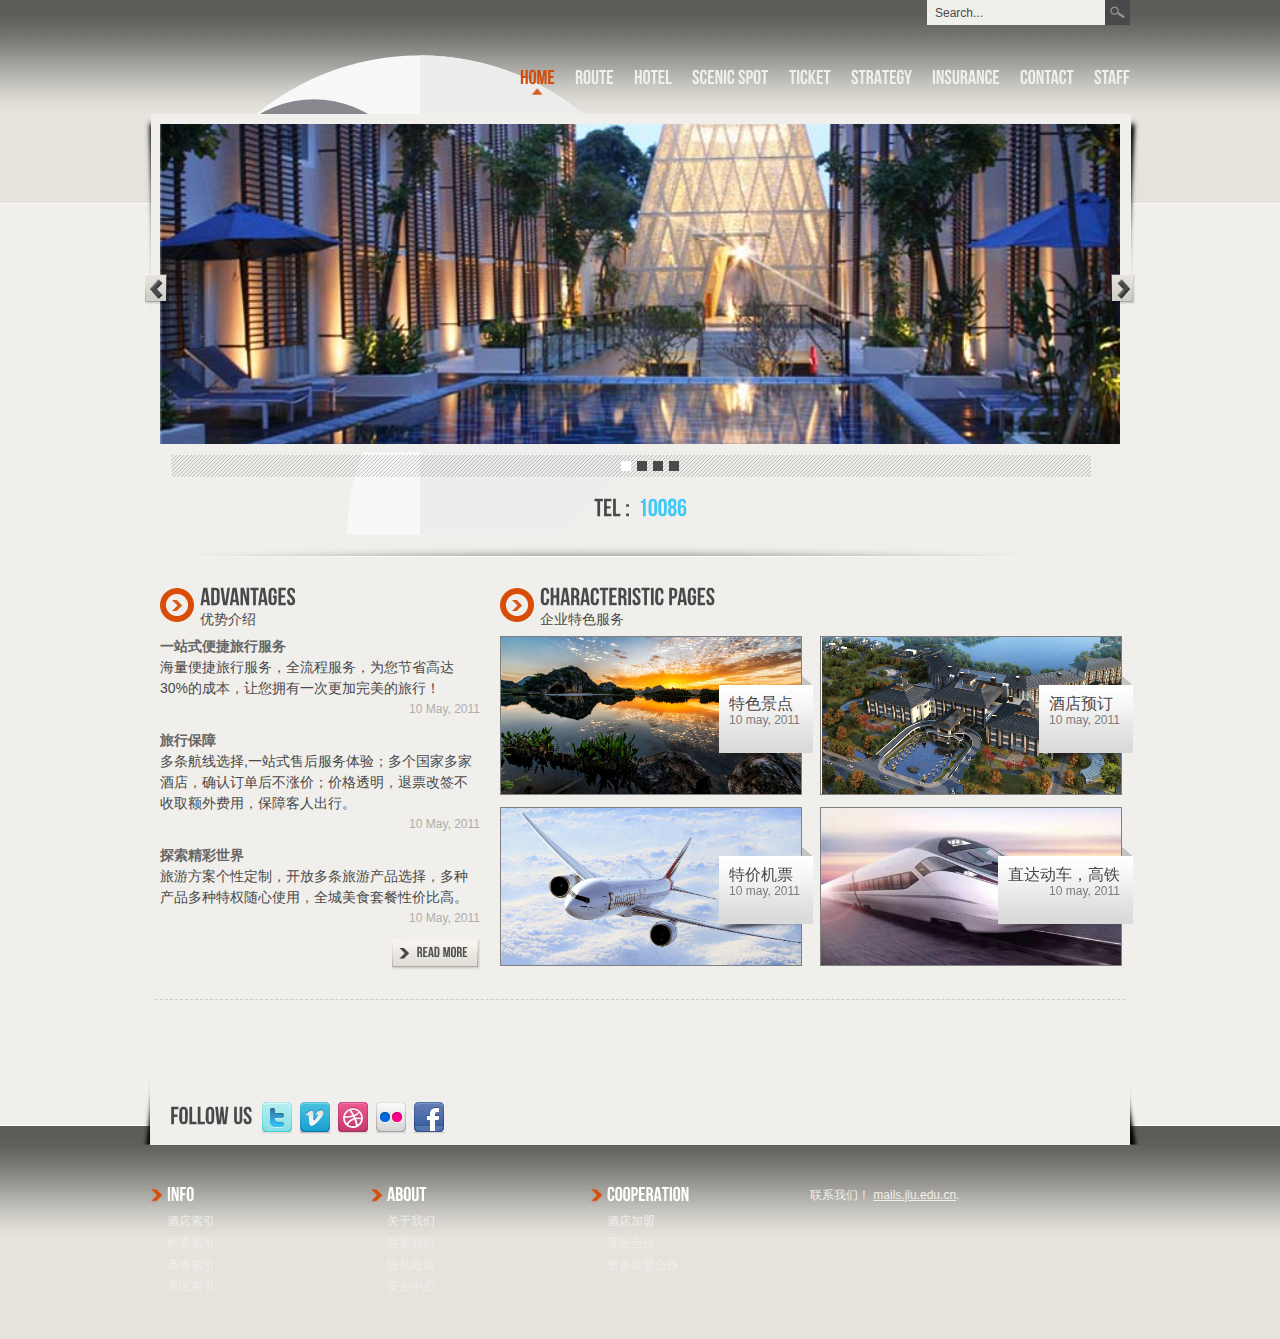
==== bin/Travel_Web/src/main/webapp/index.html @ 3bc85a32 "初稿" ====
<!DOCTYPE html PUBLIC "-//W3C//DTD XHTML 1.0 Strict//EN" "http://www.w3.org/TR/xhtml1/DTD/xhtml1-strict.dtd">
<html xmlns="http://www.w3.org/1999/xhtml" xml:lang="en" >
<head>
    <meta http-equiv="Content-Type" content="text/html; charset=utf-8" />

    <title>首页</title>


    <!-- CSS -->
    <link rel="stylesheet" href="css/style.css" type="text/css" media="screen" />
    <!--[if IE 6]>
    <link rel="stylesheet" type="text/css" media="screen" href="css/ie-hacks.css" />
    <script type="text/javascript" src="js/DD_belatedPNG.js"></script>
    <script>
        /* EXAMPLE */
        DD_belatedPNG.fix('*');
    </script>
    <![endif]-->
    <!--[if IE 7]>
    <link rel="stylesheet" href="css/ie7-hacks.css" type="text/css" media="screen" />
    <![endif]-->
    <!--[if IE 8]>
    <link rel="stylesheet" href="css/ie8-hacks.css" type="text/css" media="screen" />
    <![endif]-->
    <!-- ENDS CSS -->

    <!-- prettyPhoto -->
    <link rel="stylesheet" href="js/prettyPhoto/css/prettyPhoto.css" type="text/css" media="screen" />
    <!-- ENDS prettyPhoto -->

    <!-- JS -->
    <script type="text/javascript" src="js/jquery_1.4.2.js"></script>
    <script type="text/javascript" src="js/jqueryui.js"></script>
    <script type="text/javascript" src="js/easing.js"></script>
    <script type="text/javascript" src="js/jquery.cycle.all.js"></script>
    <script type="text/javascript" src="js/tooltip/jquery.tools.min.js"></script>
    <script type="text/javascript" src="js/filterable.pack.js"></script>
    <script type="text/javascript" src="js/prettyPhoto/js/jquery.prettyPhoto.js"></script>
    <script type="text/javascript" src="js/twitter.js"></script>
    <script type="text/javascript" src="js/jquery.tabs/jquery.tabs.pack.js"></script>
    <script type="text/javascript" src="js/custom.js"></script>
    <!-- ENDS JS -->

    <!-- Cufon -->
    <script src="js/cufon-yui.js" type="text/javascript"></script>
    <script src="js/fonts/bebas-neue_400.font.js" type="text/javascript"></script>
    <!-- /Cufon -->

    <!-- superfish -->
    <link rel="stylesheet" type="text/css" media="screen" href="css/superfish-custom.css" />
    <script type="text/javascript" src="js/superfish-1.4.8/js/hoverIntent.js"></script>
    <script type="text/javascript" src="js/superfish-1.4.8/js/superfish.js"></script>
    <!-- ENDS superfish -->

    <!-- tabs -->
    <link rel="stylesheet" href="css/jquery.tabs.css" type="text/css" media="print, projection, screen" />
    <!-- Additional IE/Win specific style sheet (Conditional Comments) -->
    <!--[if lte IE 7]>
    <link rel="stylesheet" href="css/jquery.tabs-ie.css" type="text/css" media="projection, screen">
    <![endif]-->
    <!-- ENDS tabs -->

</head>

<body>

<!-- HEADER -->
<div id="home-header">
    <div class="degree">
        <!-- wrapper -->
        <div class="wrapper">
            <a href="index.html"><img src="img/logo1.png" alt="Logo" id="logo" /></a>

            <!-- search -->
            <div class="top-search">
                <form  method="get" id="searchform" action="">
                    <div>
                        <input type="text" value="Search..." name="s" id="s" onfocus="defaultInput(this)" onblur="clearInput(this)" />
                        <input type="submit" id="searchsubmit" value=" " />
                    </div>
                </form>
            </div>
            <!-- ENDS search -->

            <!-- navigation -->
            <div id="nav-holder">
                <ul id="nav" class="sf-menu">
                    <li class="current_page_item"><a href="index.html">HOME</a></li>
                    <li ><a href="route.jsp">ROUTE</a></li>
                    <li ><a href="hotel.jsp">HOTEL</a>
                    </li>
                    <li><a href="spot.jsp">SCENIC SPOT</a></li>
                    <li ><a href="ticket.jsp">TICKET</a>
                    </li>
                    <li><a href="strategy.jsp">STRATEGY</a></li>
                    <li><a href="insurance.jsp">INSURANCE</a></li>
                    <li><a href="contact.html">CONTACT</a></li>
                    <li><a href="staff.html">STAFF</a></li>
                </ul>
            </div>
            <!-- ENDS navigation -->

        </div>
        <!-- ENDS HEADER-wrapper -->
    </div>
</div>
<!-- ENDS HEADER -->

<!-- MAIN -->
<div id="main">
    <!-- wrapper -->
    <div class="wrapper">
        <!-- home-content -->
        <div class="home-content">
            <!-- slideshow -->
            <div id="slideshow">
                <a href="#" id="prev"></a>
                <a href="#" id="next"></a>
                <a href="" id="slideshow-link" ><span></span></a>
                <!-- slides -->
                <ul id="slides">
                    <li><a href="#1"><img src="images/w.jpg"  alt="Imagen" /></a></li>
                    <li><a href="#2"><img src="images/e.jpg"  alt="Imagen" /></a></li>
                    <li><a href="#3"><img src="images/y.jpg"  alt="Imagen" /></a></li>
                    <li><a href="#3"><img src="images/z.jpg"  alt="Imagen" /></a></li>
                </ul>
                <!-- ENDS slides -->
            </div>
            <!-- ENDS slideshow -->
            <!-- headline -->

            <div class="headline">
                TEL : <a href="http://themeforest.net/item/simple-wordpress/160159?ref=Ansimuz" target="_blank" > 10086</a>
            </div>
            <!-- ENDS headline -->
            <div class="shadow-divider"></div>
            <!-- front-left-col -->
            <div class="front-left-col">
                <div class="bullet-title">
                    <div class="big">Advantages</div>
                    <div class="news-title">优势介绍</div>
                </div>
                <!-- news list -->
                <ul class="news-list">
                    <li>
                        <div class="news-title"><a href="#">一站式便捷旅行服务</a></div>
                        <div class="news-brief">
                           海量便捷旅行服务，全流程服务，为您节省高达30%的成本，让您拥有一次更加完美的旅行！
                        </div>
                        <div class="news-date">10 May, 2011</div>
                    </li>
                    <li>
                        <div class="news-title"><a href="#">旅行保障</a></div>
                        <div class="news-brief">
                            多条航线选择,一站式售后服务体验；多个国家多家酒店，确认订单后不涨价；价格透明，退票改签不收取额外费用，保障客人出行。
                        </div>
                        <div class="news-date">10 May, 2011</div>
                    </li>
                    <li>
                        <div class="news-title"><a href="#">探索精彩世界</a></div>
                        <div class="news-brief">
                        旅游方案个性定制，开放多条旅游产品选择，多种产品多种特权随心使用，全城美食套餐性价比高。
                        </div>
                        <div class="news-date">10 May, 2011</div>
                    </li>
                </ul>
                <!-- ENDS news-list -->
                <p><a href="#" class="link-button right"><span>READ MORE</span></a></p>
            </div>
            <!-- ENDS front-left-col -->

            <!-- front-right-col-->
            <div class="front-right-col">
                <div class="bullet-title">
                    <div class="big">CHARACTERISTIC PAGES</div>
                    <div class="news-title">企业特色服务</div>
                </div>
                <ul class="blocks-holder">
                    <li class="block">
                        <div class="block-ribbon">
                            <div class="left">
                                <div class="block-title"><a href="#">特色景点</a></div>
                                <div class="block-date">10 may, 2011</div>
                            </div>
                            <div class="right"></div>
                        </div>
                        <a href="about.html" ><img src="img/dummies/2.jpg" alt="Thumb" class="thumb" title="Thumbnail" /> </a>
                    </li>
                    <li class="block">
                        <div class="block-ribbon">
                            <div class="left">
                                <div class="block-title"><a href="#">酒店预订</a></div>
                                <div class="block-date">10 may, 2011</div>
                            </div>
                            <div class="right"></div>
                        </div>
                        <a href="about.html" ><img src="img/dummies/1.jpg" alt="Thumb" class="thumb" title="Thumbnail" /> </a>
                    </li>
                    <li class="block">
                        <div class="block-ribbon">
                            <div class="left">
                                <div class="block-title"><a href="#">特价机票</a></div>
                                <div class="block-date">10 may, 2011</div>
                            </div>
                            <div class="right"></div>
                        </div>
                        <a href="about.html" ><img src="img/dummies/3.jpg" alt="Thumb" class="thumb" title="Thumbnail" /> </a>
                    </li>
                    <li class="block">
                        <div class="block-ribbon">
                            <div class="left">
                                <div class="block-title"><a href="#">直达动车，高铁</a></div>
                                <div class="block-date">10 may, 2011</div>
                            </div>
                            <div class="right"></div>
                        </div>
                        <a href="about.html" ><img src="img/dummies/4.jpg" alt="Thumb" class="thumb" title="Thumbnail" /> </a>
                    </li>
                </ul>
            </div>
            <!-- ENDS front-left-col -->
        </div>
        <!-- ENDS home-content -->
        <div class="clear"></div>
        <!-- twitter -->
        <div class="twitter-reader twitter-home">
            <div id="twitter-holder"></div>
        </div>
        <!-- ENDS twitter -->

    </div>
    <!-- ENDS main-wrapper -->


</div>
<!-- ENDS MAIN -->

<!-- FOOTER -->
<div id="footer">
    <div class="degree">
        <!-- wrapper -->
        <div class="wrapper">
            <!-- social bar -->
            <div id="social-bar">
                <ul class="follow-us">
                    <li><span>FOLLOW US</span></li>
                    <li ><a href="#" class="icon-32 twitter-32 social-tooltip" title="Follow our tweets">link</a></li>
                    <li ><a href="#" class="icon-32 vimeo-32 social-tooltip" title="Lorem ipsum dolor">link</a></li>
                    <li ><a href="#" class="icon-32 dribbble-32 social-tooltip" title="Lorem ipsum dolor">link</a></li>
                    <li ><a href="#" class="icon-32 flickr-32 social-tooltip" title="Lorem ipsum dolor">link</a></li>
                    <li ><a href="#" class="icon-32 facebook-32 social-tooltip" title="Lorem ipsum dolor">link</a></li>
                </ul>
            </div>
            <!-- ENDS social bar -->
            <!-- footer-cols -->
            <ul class="footer-cols">
                <li class="col">
                    <h6>Info</h6>
                    <ul>
                        <li><a href="#">酒店索引</a></li>
                        <li><a href="#/">机票索引</a></li>
                        <li><a href="#">高铁索引</a></li>
                        <li><a href="#">景区索引</a></li>
                    </ul>
                </li>
                <li class="col">
                    <h6>ABOUT</h6>
                    <ul>
                        <li><a href="#">关于我们</a></li>
                        <li><a href="contact.html">联系我们</a></li>
                        <li><a href="#">隐私政策</a></li>
                        <li><a href="#">安全中心</a></li>
                    </ul>
                <li class="col">
                <h6>COOPERATION</h6>
                <ul>
                    <li><a href="#">酒店加盟</a></li>
                    <li><a href="#">景区合作</a></li>
                    <li><a href="#">更多加盟合作</a></li>
                </ul>
            </li>
                </li>
                <li class="col">
                    <h6></h6>
                    <p>联系我们！ <a href="http://mails.jlu.edu.cn">mails.jlu.edu.cn</a>.</p>
                </li>

            </ul>
            <!-- ENDS footer-cols -->
        </div>
        <!-- ENDS footer-wrapper -->
    </div>
</div>
<!-- ENDS FOOTER -->



<!-- start cufon -->
<script type="text/javascript"> Cufon.now(); </script>
<!-- ENDS start cufon -->

</body>
</html>
---- bin/Travel_Web/src/main/webapp/css/style.css ----
/*
SIMPLE v1.0.2
*/

/* IMPORTS ------------------------------------------------------------*/

@import url('reset.css');

@import url('social-icons.css');

/* HACKS ------------------------------------------------------------*/

.clear{
	clear:both;
	height:1px;
}

.inv{ display:none; }


ol{
	list-style: decimal;
	padding-left: 30px;
}

/* GENERAL ------------------------------------------------------------*/


body {
	line-height: 1;
	color: #49494b;
	background: #f0efeb;
	font-family: Tahoma, Arial, Helvetica, sans-serif;
	font-size:  100%;
	font-size: 14px;
}

a{
	color: #42c8f4;
}

h1{	font-size: 30px;}

h2{	font-size: 28px;}

h3{	font-size: 26px;}

h4{	font-size: 24px;}

h5{	font-size: 22px;}

h6{	font-size: 20px;}


h1, h2, h3, h4, h5, h6{
	margin-bottom: .0em;
}

.headline{
	margin: 20px 0px;
	font-size: 24px;
	text-align: center;
}

#header
#main,
#footer,
#bottom{ width: 100%; }

#header{
	height: 134px;
	background: #e5e3dc url(../img/bgs/webtreats/webtreats_blue_creme_pattern_87.jpg);
	border-bottom: 1px solid #fff;
}

#home-header{
	height: 203px;
	background: #e5e3dc url(../img/bgs/webtreats/webtreats_blue_creme_pattern_87.jpg);
	border-bottom: 1px solid #fff;
}

#home-header .degree,
#header .degree{
	background:url(../img/top-degree.png) repeat-x;
	height: 100%;
	width: 100%;
}


.wrapper{
	width: 1000px;
	margin: 0 auto;
	position: relative;
}

#logo{
	position: absolute;
	top:39px;
	left: 25px;
}

.top-search{
	position: absolute;
	top:0px;
	right: 10px;
}

.icon{
	display: block;
	background-repeat: no-repeat;
	background-position: left top;
	width: 16px;
	margin: 3px;
	height: 100%;
	text-indent: -9000px;
}

.icon-32{
	display: block;
	background-repeat: no-repeat;
	background-position: left top;
	width: 32px;
	margin: 3px;
	height: 32px;
	text-indent: -9000px;
}

.shadow-divider{
	clear: both;
	height: 25px;
	width: 100%;
	background:  url(../img/sprites.png) no-repeat 0px -416px;
	margin-bottom: 20px;
}

.right{	float: right; }

.left{	float: left; }

.holder{
	overflow: hidden;
}


img.shadow-img{
	border: 1px solid #fff;
	-webkit-box-shadow: 0 0 3px #000;     
	-moz-box-shadow: 0 0 3px #000;  
	box-shadow: 0 0 3px #000;
}

/* COLUMNS LAYOUT----------------------------------------------------------*/

.one-half,
.one-third,
.two-third,
.three-fourth,
.one-fourth {
	float:left;
	margin-right:20px;
	position:relative;
}

.one-half{
	width: 458px;
}

.one-third{width: 300px;}

.one-fourth{width: 220px;}

.two-third{width: 620px;}

.three-fourth{width: 700px; }

.last {
	clear:right;
	margin-right:0 !important;
}

/* CONTENT ------------------------------------------------------------*/

.content{
	position: relative;
	overflow: hidden;
	top: -20px;
	min-height: 600px;
	line-height: 1.5em;
}

.content-blog{
	overflow: hidden;
	margin-top: 30px;
	min-height: 200px;
	line-height: 1.5em;
}

.content p,
.content-blog p{
	margin-bottom: 21px;
}


.page-content{
	width: 960px;
	margin-left: 20px;
	margin-right: 20px;
	overflow: hidden;
}

.page-content ul {
	list-style-type: disc;
	padding-left:  20px;
}

.page-content ol {
	list-style-type: decimal;
	padding-left:  20px;
}


/* LINK BUTTON ------------------------------------------------------------*/

.link-button{
	display: table;
	height: 31px;
	padding-left: 15px;
	font-size: 14px;
	line-height: 1em;
	color: #515153;
	background: url(../img/sprites.png) 0px -205px  no-repeat;
	
}
	
.link-button span{
	display: block;
	height: 31px;
	margin-left: 5px;
	padding-left: 5px;
	padding-top: 7px;
	padding-right: 12px;
	background: url(../img/sprites.png)  no-repeat right -166px;
}

.link-button:hover{
	color: #999;
}

/* STYLED ------------------------------------------------------------*/

.left-align{
	float:left;
	margin:8px 18px 18px 0;
	display: block;
}

.right-align{
	float:right;
	margin:0px 0px 0px 10px;
	display: block;
}

.boxed{
	background: white;
	padding: 5px;
	border: 1px solid #cccccc;
}

.border{
	border: 2px solid white;
}

.dropcap {
	display:block;
	float:left;
	font-size:40px;
	line-height:40px;
	margin:0 8px 0 0;
}

.highlight {
	background:yellow;
	color:#111111;
	padding:1px 4px;
}

.pullquote-right,
.pullquote-left {
	border-left: #555555 2px solid;
	float:right;
	font-size:16px;
	line-height:1.5em;
	margin: 20px 0px 20px 20px;
	padding:0 0 0 20px;
	width:33%;
	font-style: italic;
}

.pullquote-left {
	float:left;
	margin: 20px 20px 20px 0px;
}

.pullquote-right{
	border-left: none;
	border-right: #555555 2px solid;
}


/* TABLE ------------------------------------------------------------*/

table, td, th {
	vertical-align:middle;
}

table {
	border-collapse:separate;
	border-spacing:0;
	border-top:1px solid white;
	margin-bottom:28px;
	width:100%;
	text-align: left;
}

th{
	border-top:5px solid #555555;
	color: #ffffff;
	padding:10px;
	text-transform:uppercase;
	background-color: #49494b;
}

td{
	padding:10px;
}

td, th{
	border-bottom: 1px solid #1f1f1f;
}

/* INFO BOXES ------------------------------------------------------------*/

.info,
.success,
.warning,
.error,
.validation{
	border: 1px solid;
	margin: 10px 0px;
	padding:15px 10px 15px 50px;
	background-repeat: no-repeat;
	background-position: 10px center;
	border-radius: 5px;
	-moz-border-radius: 5px;
	-webkit-border-radius: 5px;
}

.info{
	color: #00529B;
	background-color: #BDE5F8;
	background-image: url('../img/knobs-icons/Knob Info.png');
}

.success{
	color: #4F8A10;
	background-color: #DFF2BF;
	background-image: url('../img/knobs-icons/Knob Valid Green.png');
}

.warning{
	color: #9F6000;
	background-color: #FEEFB3;
	background-image: url('../img/knobs-icons/Knob Attention.png');
}

.error{
	color: #D8000C;
	background-color: #FFBABA;
	background-image: url('../img/knobs-icons/Knob Cancel.png');
}

/* TOGGLE & ACCORDION ------------------------------------------------------------*/

h5.accordion-trigger,
h5.toggle-trigger {
	padding: 0 0 0 20px;
	margin: 0 0 5px 0;
	height: 46px;
	line-height: 46px;
	width: 100%;
	float: left;
	border-bottom: 1px solid #cccccc;
}

h5.accordion-trigger a,
h5.toggle-trigger a {
	text-decoration: none;
	display: block;
	color: #1f1f1f;
}

h5.accordion-trigger a:hover,
h5.toggle-trigger a:hover { 
	color: #cccccc;
}

div.accordion-container,
div.toggle-container {
	margin: 0 0 5px 0px;
	padding: 0;
	overflow: hidden;
	width: 95%;
	clear: both;
}

div.accordion-container .block,
div.toggle-container .block {
	padding: 10px; 
}

div.accordion-container .block ,
div.toggle-container .block {
	font-size: 14px;
	line-height: 1.5em;
}

div.accordion-container .block p,
div.toggle-container .block p{
	margin-bottom: 1.5em;
}

/* TOOLTIP ------------------------------------------------------------*/

.tooltip,
.tooltip-right,
.tooltip-bottom,
.tooltip-left{
	display:none;
	font-size:12px;
	height:70px;
	width:160px;
	padding:25px;
	color: #ffffff;
	line-height: 1.3em;
	z-index: 600;
}

.tooltip {background:transparent url(../img/tooltip.png) no-repeat;}
.tooltip-right {background:transparent url(../img/tooltip-right.png) no-repeat;}
.tooltip-bottom {background:transparent url(../img/tooltip-bottom.png) no-repeat;}
.tooltip-left {background:transparent url(../img/tooltip-left.png) no-repeat;}

.tooltip-social{
	display:none;
	font-size:12px;
	height:40px;
	width:140px;
	padding:25px;
	color: #ffffff;
	line-height: 1.3em;
	z-index: 600;
}
.tooltip-social {background:transparent url(../img/tooltip-social.png) no-repeat ;}


/* SEARCH ------------------------------------------------------------*/

#searchform{}

#searchform #s{
	color: #49494b;
	font-size: 12px;
	width: 160px;
	height: 21px;
	margin: 0px 0px 5px 0px;
	padding: 2px 35px 2px 8px;
	border: 0;
	background: #f0efeb;
}

#searchform #searchsubmit{
	position: absolute; 
	top: 0px;
	right: 0px;
	width: 25px;
	height: 25px;
	border: 0px;
	background: url(../img/sprites.png) no-repeat  transparent 0px 0px;
}

#searchform #searchsubmit:hover{
	background-position: -27px 0px;
}

/* NAVIGATION ------------------------------------------------------------*/

#nav-holder{
	width: 700px;
	position: absolute;
	top:68px;
	right: 10px;
	font-size: 20px;
}

#nav{
	display: block;
	float: right;
}

#nav li{
	display: block;
	float: left;
	padding-left: 20px;
}

#nav li:first-child{
	padding-left: 0px;
}

#nav li a{
	color: #f0efeb;
	text-decoration: none;
	padding-bottom: 5px;
}

#nav>li>a:hover,
#nav>li.current_page_item>a{
	color: #d24c0a;
	background: url(../img/sprites.png) no-repeat center -51px;
}

/* sub nav */

#nav li ul{
	padding:0px;
	background: #1b1b1b;
}

#nav>li>ul{
	margin: 5px 0px 0px 0px;
}

#nav li ul li{
	padding: 0px;
	margin: 0px;
	border-bottom: 1px solid #939392;
}

#nav li ul li:last-child{
	border-bottom: none;
}

#nav li ul li a{
	padding: 10px;
	margin: 0px;
	font-size: 12px;
	color: #939392;
}

#nav li ul li:hover{ 
	background: #4e4e50;
	background-position-x: -9000px;
}

#nav li ul li:hover a{ color: #fff; }

/* TITLE ------------------------------------------------------------*/

.title-holder{
	display: block;
	overflow: hidden;
	position: relative; 
	width: 1000px;
	height: 82px;
	background: url(../img/title-bg.png) no-repeat ;
	margin-bottom: 10px;
	line-height: 1em;
}

.title-holder .title{
	display: block;
	float: left;
	font-size: 28px;
	color: #49494b;
	margin-top: 30px;
	margin-left: 23px;
}

.title-holder .subtitle{
	display: block;
	float: left;
	font-size: 20px;
	color: #999999;
	margin-top: 35px;
	margin-left: 15px;
}

.title-holder .link-button{
	position: absolute;
	top: 25px;
	right: 30px;
}


/* SLIDESHOW ------------------------------------------------------------*/

#slideshow{
	overflow: hidden;
	position: relative;
	left: 0px;
	width: 1000px;
	height: 363px;
	margin-bottom: 20px;
	background: url(../img/slideshow-bg.png) no-repeat;
	z-index: 0;
}
#slideshow2{
	overflow: hidden;
	position: relative;
	left: 0px;
	width: 600px;
	height: 363px;
	margin-bottom: 20px;
	background: url(../img/slideshow-bg.png) no-repeat;
	z-index: 0;
}

#slideshow #slideshow-link span{
	display: block;
	background: url(../img/bgs/strips-thin.png);
	position: absolute;
	left: 20px;
	top: 10px;
	width: 960px;
	height: 320px;
	z-index: 50;
}

#slideshow ul#slides{
	position: relative;
	left: 20px;
	top: 10px;
	width: 960px;
	height: 322px;
}

#slideshow-nav-holder{
	display: block;
	position: absolute;
	overflow: hidden;
	width: 960px;
	padding: 6px 10px 6px 10px;
	bottom: 0px;
	right: 0px;
	z-index: 10;
	background: url(../img/slideshow-nav-bg.png) no-repeat;
}


#slideshow-nav{
	display: block;
	clear: left;
	float:left;
	position: relative;
	left: 50%;
}

#slideshow-nav a {
	display:block;
	float:left;
	margin:0;
	padding:0;
	width: 10px;
	height: 10px;
	background: #49494b;
	text-indent: -9000px;
	margin: 0px 3px;
	position:relative;
	right:50%;
}

#slideshow-nav a:hover{
	background: #575758;
}

#slideshow-nav a.activeSlide { 
	background: #fff;
}

#slideshow #prev{
	position: absolute;
	top:160px;
	left: 5px;
	background: url(../img/sprites.png) no-repeat -104px -343px;
	height: 30px;
	width: 24px;
	z-index: 60;
}

#slideshow #next{
	position: absolute;
	top: 160px;
	right: 5px;
	background: url(../img/sprites.png) no-repeat -142px -343px;
	height: 30px;
	width: 24px;
	z-index: 60;
}

#slideshow #prev:hover{
	background-position:  -211px -343px;
}

#slideshow #next:hover{
	background-position:  -249px -343px;
}

/* HOME PAGE ------------------------------------------------------------*/

.home-content{
	position: relative;
	overflow: hidden;
	top: -90px;
	min-height: 500px;
}

.front-left-col{
	width: 320px;
	margin: 0px 10px 0px 20px;
	float: left;
}

.front-right-col{
	width: 620px;
	margin: 0px 0px 0px 10px;
	float: left;
}

.bullet-title{
	background: url(../img/sprites.png) no-repeat 0px -815px;
	padding-left: 40px;
	margin-bottom: 10px;
}

.bullet-title .big{
	color: #49494b;
	font-size: 24px;
	line-height: 0.2em;
}

.bullet-title .small{
	color: #999999;
	font-size: 16px;
	line-height: 0.4em;
}

/* NEWS LIST ------------------------------------------------------------*/

.news-list{
	display: block;
}

.news-list li{
	margin-bottom: 10px;
	line-height: 1.5em;
}

.news-title a{ 
	color: #666666;
	font-size: 14px;
	font-weight: bold;
	text-decoration: none;
}

.news-date{
	color: #adadad;
	font-size: 12px;
	text-align: right;
}

/* HOME BLOCKS ------------------------------------------------------------*/

.blocks-holder{
	overflow: hidden;
	width: 640px;
	display: block;
}

.blocks-holder li{
	display: block;
	float: left;
	width: 310px;
	position: relative;
	margin-bottom: 10px;
	margin-right: 10px;
}

.blocks-holder li img{
	border: 1px solid gray;
}

.blocks-holder .block-ribbon{
	position: absolute;
	right: -7px;
	top: 40px;
	overflow: hidden;
	height: 86px;
}

.blocks-holder .block-ribbon .left {
	float: left;
	height: 86px;
	padding-left: 10px;
	padding-right: 2px;
	padding-top: 20px;
	background: url(../img/sprites.png) no-repeat 0px -487px;
	max-width: 250px;
}

.blocks-holder .block-ribbon .left .block-title{
	font-size: 16px;
	margin-bottom: 2px;
}

.blocks-holder .block-ribbon .left .block-title a{
	text-decoration: none;
	color: #49494b;
}

.blocks-holder .block-ribbon .left .block-date{
	font-size: 12px;
	text-align: right;
	color: #7b7b7b;
}

.blocks-holder .block-ribbon .right{
	float: right;
	width: 15px;
	height: 96px;
	background: url(../img/sprites.png) no-repeat 0px -579px;
}

/* TWITTER READER ------------------------------------------------------------*/

.twitter-reader{
	position: relative;
	width: 970px;
	margin: 0px auto 20px auto;
	padding-top: 25px;
	color: #555555;
	min-height: 60px;
	font-style: italic;
	border-top: 1px dashed #ccc;
	z-index: 225;
}

#twitter-holder{
	display: block;
	margin-left: 20px;
	width: 940px;
	min-height: 80px;
	text-align: center; 
}

#twitter-holder .twitter-entry,
#twitter-holder .follow-me{
	font-size: 18px;
	line-height: 1.5em;
}

.twitter-time{
	color: #ccc;
}

.twitter-home{
	position: relative;
	margin-top: -70px;
}

/* PORTFOLIO SIDEBAR ------------------------------------------------------------*/

.portfolio-sidebar{
	width: 220px;
	float: left;
	margin-left: 10px;
}

.portfolio-sidebar h2{
	display: block;
	font-size: 24px;
	background: url(../img/sprites.png) no-repeat -950px -93px;
	padding-left: 24px;
}
.portfolio-sidebar ul2{
	display: block;
	overflow: hidden;
	margin: 20px 30px 0px 15px;
	font-size: 20px;
	border-left: 3px solid #369;
}

.portfolio-sidebar ul{
	display: block;
	overflow: hidden;
	margin: 0px 30px 0px 15px;
	font-size: 20px;
}

.portfolio-sidebar ul li{
	display: block;
	border-bottom: 1px solid #999999;
	padding: 7px 0px;
}

.portfolio-sidebar ul li a{
	color: #999999;
	text-decoration: none;
}

/* PORTFOLIO CONTENT ------------------------------------------------------------*/

.portfolio-image{
	margin-bottom: 20px;
}

.portfolio-content{
	width: 720px;
	float: left;
}

.portfolio-content .name{
	font-size: 24px;
	color: #49494b;
}

.portfolio-content .sub-name{
	font-size: 16px;
	color: #999999;
}

.portfolio-thumbs{
	display: block;
	overflow: hidden;
}

.portfolio-thumbs li{
	display: block;
	float: left;
	width: 220px;
	margin: 0px 10px 20px 10px;
	
	
}

.portfolio-thumbs li a{
	text-decoration: none;
	color: #333333;
}

.portfolio-thumbs li .name{
	font-size: 18px;
}

.portfolio-thumbs li .sub-name{
	color: #999999;
	font-size: 12px;
}

.portfolio-thumbs li img{
	border: 1px solid #fff;
	-webkit-box-shadow: 0 0 3px #000;     
	-moz-box-shadow: 0 0 3px #000;  
	box-shadow: 0 0 3px #000;
}

/* SINGLE PORTFOLIO MINI GALLERY-------------------------------------------------------*/

.mini-gallery-holder{
	width: 400px;
	float: left;
	background: url(../img/sprites.png) no-repeat -950px -667px;
	margin-bottom: 20px;
}

.mini-gallery{
	display: block;
	overflow: hidden;
	margin-left: 10px;
}

.mini-gallery li{
	display: block;
	float: left;
	margin: 0px 8px 12px 8px;
}

.mini-gallery li img{
	border: 1px solid #fff;
	-webkit-box-shadow: 0 0 3px #000;     
	-moz-box-shadow: 0 0 3px #000;  
	box-shadow: 0 0 3px #000;
}

/* SINGLE PORTFOLIO CONTENT-------------------------------------------------------*/

.portfolio-content{
	width: 560px;
	float: left;
	margin-bottom: 20px;
}

/* PORTFOLIO RELATED PROJECTS ----------------------------------------------------------*/

.related-projects h1{
	margin-left: 10px;
}

.related-projects-list{
	display: block;
	overflow: hidden;
	margin-bottom: 20px;
}

.related-projects-list li{
	display: block;
	float: left;
	margin-top: 10px;
	margin-left: 8px;
	margin-right: 10px;
}

.related-projects-list li img{
	border: 1px solid #fff;
	-webkit-box-shadow: 0 0 3px #000;     
	-moz-box-shadow: 0 0 3px #000;  
	box-shadow: 0 0 3px #000;
}

/* PAGER ------------------------------------------------------------*/

.pager{
	overflow: hidden;
	margin-right: 20px;
	margin-top: 20px;
	margin-bottom: 20px;
}

/* PORTFOLIO PAGER ------------------------------------------------------------*/

.portfolio-pager{
	overflow: hidden;
	display: block;
	height: 32px;
	float: right;
}

.portfolio-pager li{
	display: block;
	width: 25px;
	height: 32px;
	float: left;
	background: url(../img/sprites.png) no-repeat;
	margin-left: 10px;
}

.portfolio-pager li a{
	display: block;
	width: 100%;
	height: 100%;
	text-indent: -9000px;
}

.portfolio-pager li:first-child{
	background-position: -104px -343px;
}

.portfolio-pager li:last-child{
	background-position: -142px -343px;
}


/* GALLERY ------------------------------------------------------------*/

/* 4 cols default */

.gallery{
	overflow: hidden;
	width: 100%;
}

.gallery li{
	display: block;
	position: relative;
	width: 220px;
	height: 208px;
	float: left;
	margin: 10px 10px;
}

.gallery li img{
	border: 1px solid #fff;
	-webkit-box-shadow: 0 0px 3px #000;     
	-moz-box-shadow: 0 0px 3px #000;  
	box-shadow: 0 0px 3px #000;
}

.gallery.two-cols li{
	width: 458px;
}

.gallery.three-cols li{
	width: 300px;
}

.gallery.four-cols li{
	width: 220px;
}

.gallery li span{
	display: none;
	position: absolute;
	top:  0px;
	left: 0px;
	width: 100%;
	height: 100%;
	background: url(../img/over.png) no-repeat top center;
}

.gallery li:hover span{
	display: block;
}

.gallery li em{
	display: block;
	font-size: 16px;
	font-style: normal;
}

/* PORTFOLIO FILTER ------------------------------------------------------------*/

#portfolio-filter{
	display: block;
	overflow: hidden;
	margin-left: 10px;
	margin-bottom: 10px;
}

#portfolio-filter li{
	display: block;
	float: left;
	margin-right: 8px;
}

#portfolio-filter li:first-child{
	color: #49494b;
	margin-top: 5px;
}

/* GALLERY PAGER ------------------------------------------------------------*/

.gallery-pager{
	overflow: hidden;
	display: block;
	height: 31px;
	margin-left: 0px;
	margin-top: 20px;
	margin-bottom: 20px;
	float: right;
}

.gallery-pager li{
	display: block;
	width: 25px;
	height: 31px;
	float: left;
	background: url(../img/sprites.png) no-repeat;
	background-position: -176px -343px;
	margin-left: 5px;
}

.gallery-pager li a{
	display: block;
	width: 100%;
	height: 100%;
	text-align: center;
	text-decoration: none;
	margin-top: 3px;
	font-size: 12px;
	color: #49494b;
}

.gallery-pager li:hover,
.gallery-pager li.active{
	background-position: -287px -343px;
}

.gallery-pager li:first-child{
	background-position: -104px -343px;
	text-indent: -9000px;
}

.gallery-pager li:last-child{
	background-position: -142px -343px;
	text-indent: -9000px;
}

.gallery-pager li:first-child:hover{
	background-position: -211px -343px;
}

.gallery-pager li:last-child:hover{
	background-position: -249px -343px;
}

/* BLOG ------------------------------------------------------------*/

#posts{
	width: 640px;
	float: left;
	margin-bottom: 20px;
	
}

.post{
	margin-bottom: 20px;
	overflow: hidden;
}

#posts .post-header{
	position: relative;
	margin-bottom: 5px;
	margin-left: 10px;
}

#posts .single{
	margin-left: 0px;
}

#posts .post-header .post-title{
	width: 580px;
}

#posts .post-header .post-title a{
	font-size: 24px;
	color: #333333;
	text-decoration: none;
}

#posts .post-header .post-meta{
	font-size: 12px;
	color: #999999;
}

#posts .post-header .post-meta a{
	color: #999999;
	text-decoration: none;

}

#posts .post-header .n-comments{
	position: absolute;
	color: #fff;
	text-align: center;
	top:0px;
	right: 20px;
	width: 36px;
	height: 30px;
	background: url(../img/sprites.png) no-repeat -394px -343px;
}

#posts .post-img{
	position: relative;
}

#posts .post-img img{
	border: 1px solid #fff;
	/* shadows*/
	-webkit-box-shadow: 0px 0px 3px #000;     
	-moz-box-shadow: 0px 0px 3px #000;  
	box-shadow: 0px 0px 3px #000;
}

#posts .post-img .date{
	position: absolute;
	top: 20px;
	left: 0px;
	width: 103px;
	height: 67px;
	background: url(../img/sprites.png) no-repeat 0px -334px;
}

#posts .date .day{
	font-size: 35px;
	position: absolute;
	top: 20px;
	left: 10px;
}

#posts .date .month{
	font-size: 13px;
	color: #b3b2b2;
	position: absolute;
	top: 20px;
	left: 55px;
	line-height: 1em;
}

#posts .post-img img{
	margin-left: 11px;
}

#posts .excerpt{
	margin-left: 10px;
}



/* SIDEBAR ------------------------------------------------------------*/

#sidebar{
	width: 310px;
	float: left;
	margin-top: 0px;
	margin-left: 10px;
	background: url(../img/sprites.png) no-repeat -950px -667px;
}

#sidebar a{
	color: #1f1f1f;
	text-decoration: none;
}

#sidebar li{
	font-size: 20px;
}

#sidebar>li{
	margin-left: 20px;
}

#sidebar li h2{
	display: block;
	font-size: 24px;
	line-height: 1.2em;
}

#sidebar li ul li{
	display: block;
	border-bottom: 1px solid #999999;
	padding: 7px 0px;
}

#sidebar ul li a{
	color: #999999;
	text-decoration: none;
}

#sidebar li ul li:last-child{
	border: none;
}

/* RECENT-POSTS ------------------------------------------------------------*/

#sidebar li.recent-posts li{
	display: block;
	overflow: hidden;
	padding: 5px 0px;
	margin: 5px 0px 5px 0px;
	border: none 0px;
}

#sidebar li.recent-posts img{
	float: left;
	margin-right: 10px;
	border: 1px solid gray;
	width: 48px;
	height: 48px;
}

#sidebar li.recent-posts div.recent-excerpt{
	display: block;
	font-size: 14px;
	line-height: 1.5em;
	width: 150px;
	float: left;
}

ul#sidebar li.recent-posts div.recent-excerpt a{
	font-size: 14px;
	line-height: 1.5em;
	text-decoration: none;
}

/* COMMENTS ------------------------------------------------------------*/

.comments-list{
	display: block;
}

.comments-header{
	margin-bottom: 25px;
	margin-top: 30px;
	overflow: hidden;
}

.comments-header .n-comments{
	display: block;
	float: left;
	text-align: center;
	color: #fff;
	width: 36px;
	height: 30px;
	background: url(../img/sprites.png) no-repeat -394px -343px;
}

.comments-header .text{
	font-size: 20px;
	margin-left: 5px;
}

.comments-list li{
	display: block;
	margin-bottom: 0px;
	padding: 10px 10px 10px 0px;
	line-height: 1.5em;
}



.comments-list li .comment-wrap{
	overflow: visible;
	position: relative;
	padding: 0px 0px 20px 0px;
}

.comments-list li a{
	color: #1f1f1f;
	text-decoration: none;
}

.comments-list li .comments-right{
	min-height: 80px;
	overflow: hidden;
	padding-left: 20px;
	position: relative;
}

.comments-list li img{
	display: block;
	float: left;
	margin: 0px 12px 20px 0px;
}

.comments-list .meta-date{
	display: block;
	float: right;
	color: #999999;
	font-style: italic;
}

.comments-list li div.brief{
	font-size: 14px;
	line-height: 1.5em;
}

.comments-list .edit-comment a{
	font-size: 14px;
	color: #999999;
}

/* LEAVE COMMENT -------------------------------------------------------*/

.leave-comment{}

/* FORMS ------------------------------------------------------------*/

#contactForm,
#commentform,
#contactForm{
	margin-bottom: 18px;
}

#commentform p,
#contactForm p{
	margin-bottom: 0px;
}

#contactForm input,
#contactForm textarea,
#commentform input,
#commentform textarea{
	color: #1f1f1f;
	font-size: 14px;
	padding: 4px 5px;
	background: #d2d2d2 url(../img/bgs/strips-thin.png);
	border: none transparent;
}

#contactForm input,
#contactForm textarea,
#commentform input,
#commentform textarea{
	width: 97%;
	margin-bottom: 6px;
	font-family: Tahoma, Arial;
}

#commentform input,
#commentform textarea{
	width: 97%;
}

#contactForm #submit,
#commentform input#submit{
	width: 76px;
	background: url(../img/sprites.png) no-repeat 0px -765px;
	border: none;
	margin-top: 0px;
	padding: 5px 0px;
}

#contactForm label,
#commentform label{
	display: block;
	font-size: 14px;
	line-height: 1.5em;
	font-weight: light;
}

/* STAFF ------------------------------------------------------------*/

.staff li{
	overflow: hidden;
	margin-bottom: 40px;
}

.staff li img{
	float: left;
}

.staff .information{
	float: left;
	margin-left: 20px;
	width: 550px;
}

.staff .information .header{
	background: url(../img/sprites.png) no-repeat -950px -667px;
	padding-left: 20px;
	margin-bottom: 5px;
}

.staff .information .header .name{
	font-size: 24px;
}

.staff .information .header .contact{
	color: #999999;
}

.staff .information .header .contact a{
	text-decoration: none;
}

/* FOOTER ------------------------------------------------------------*/

#footer{
	position: relative;
	width: 100%;
	background: #e5e3dc url(../img/bgs/webtreats/webtreats_blue_creme_pattern_87.jpg);	border-top: 1px solid #fff;
}

#footer .degree{
	background:url(../img/top-degree.png) repeat-x;
	height: 100%;
	width: 100%;
	padding-top: 20px;
	padding-bottom: 20px;
}

/* SOCIAL BAR ------------------------------------------------------------*/

#social-bar{
	display: block;
	position: absolute;
	top: -75px;
	left: 0px;
	height: 74px;
	width: 1000px;
	overflow: hidden;
	color: #49494b;
	font-size: 24px;
	background: url(../img/social-bg.png) no-repeat;
	z-index: 222;
}

#social-bar ul.follow-us{
	display: block;
	overflow: hidden;
	float: left;
	margin-left: 30px;
	margin-top: 25px;
}

#social-bar ul.follow-us li{
	display: block;
	float: left;
	height: 36px;
	margin-top: 3px;
}

#social-bar ul.follow-us li:first-child{
	margin-top: 10px;
	margin-right: 6px;
}

#social-bar ul.follow-us li:last-child{
	margin-right: 10px;
}

#social-bar ul.follow-us li a{
	display: block;
	height: 32px;
	width: 32px;;
}

/* FOOTER-COLS ------------------------------------------------------------*/

#footer ul.footer-cols{
	
	display: block;
	overflow: hidden;
	font-size: 12px;
	padding-top: 20px;
}

#footer ul.footer-cols{ 
	color: #f0efeb;
}

#footer ul.footer-cols a{ 
	color: #f0efeb;
}

#footer ul.footer-cols li.col{
	display: block;
	width: 200px;
	float: left;
	margin-bottom: 20px;
	margin-right: 10px;
	margin-left: 10px;
}

#footer ul.footer-cols li.col ul{}

#footer ul.footer-cols li.col ul li{
	margin-bottom: .3em;
	margin-left: 17px;
}

#footer ul.footer-cols li.col ul li a{
	text-decoration: none;
	line-height: 1.5em;
	font-weight: lighter;
	color: #f0efeb;
}

#footer ul.footer-cols li.col h6{
	color: #fff;
	text-decoration: none;
	font-size: 20px;
	margin: 20px 15px 5px  0px;
	background: url(../img/sprites.png) no-repeat 0px -884px;
	padding-left: 17px;
}

#footer ul.footer-cols li.col ul li a:hover{
	text-decoration: underline;
}

#footer ul.footer-cols li.col p{
	line-height: 1.5em;
}



/* BOTTOM ------------------------------------------------------------*/

#bottom{
	color: #989797;
	font-size: 12px;
	line-height: 1.5em;
	font-weight: light;
	width: 100%;
	border-top: 1px solid #424345;
	background: #0d0d0d;
}

#bottom .wrapper{
	background:url(../img/bottom-texture.png) no-repeat;
	width: 960px;
	padding: 10px 20px;
}

#bottom a{ color: #fff; }
---- bin/Travel_Web/src/main/webapp/css/ie-hacks.css ----
/* IE hacks */

body{}
---- bin/Travel_Web/src/main/webapp/css/ie7-hacks.css ----
/* IE 7 hacks --------------------------------------- */

/* block-ribon ------------------------------------------------------------*/

.blocks-holder .block-ribbon{
	overflow: visible;
}


.blocks-holder .block-ribbon .left {
	max-width: 243px;
}

.blocks-holder .block-ribbon .right{
	display: block;
	float: right;
	height: 96px;
}

/* slideshow nav ------------------------------------------------------------*/

#slideshow-nav-holder{
	display: block;
	position: absolute;
	overflow: hidden;
	width: 960px;
	padding: 6px 10px 6px 10px;
	bottom: 9px;
	right: 0px;
	z-index: 10;
	background: url(../img/slideshow-nav-bg.png) no-repeat;
}


#slideshow-nav{
	display: block;
	clear: left;
	float:left;
	width: 870px;
	height: 10px;
	position: relative;
	left: 10px;
	text-align:center;
}

#slideshow-nav a {
	display:block;
	float:left;
	margin:0;
	padding:0;
	width: 10px;
	height: 10px;
	background: #49494b;
	text-indent: -9000px;
	margin: 0px 3px;
	position:relative;
	right: 0px;
}

/* HOME ------------------------------------------------------------*/


.bullet-title{
	display: block;
	clear: left;
}

.blocks-holder{
	margin-top: 20px;
}

.news-list{
	margin-top: 20px;
}

#searchform #searchsubmit{
	top: 1px;
}

/* wrappers ------------------------------------------------------------*/

.wrapper{
	width: 1000px;
	margin: 0 auto;
	z-index: 1;
}

#header .wrapper{
	z-index: 10;
}

#home-header .wrapper{
	z-index: 10;
}

#footer .wrapper{
	z-index: 13;
}

/* NAVIGATION ------------------------------------------------------------*/


#nav li{
	display: block;
	float: left;
	padding-left: 20px;
	z-index: 188;
}

/* BLOCKS ------------------------------------------------------------*/

.bullet-title{
	margin-bottom: 5px;
	height: 40px;
}

.bullet-title .big{
	color: #49494b;
	font-size: 24px;
	line-height: 1em;
}

.bullet-title .small{
	color: #999999;
	font-size: 16px;
	line-height: 1em;
}

.blocks-holder .block-ribbon{
	width: 270px;
}


.blocks-holder .block-ribbon .left {
	width: 245px;
}

.staff .information .header{
	background: url(../img/sprites.png) no-repeat -950px -667px;
	padding-left: 20px;
	margin-bottom: 5px;
	height: 46px;
}

/* LINK BUTTON ------------------------------------------------------------*/

.link-button{
	position: relative;
	display: block;
	float: left;
}

.link-button span{
	position: relative;
}
	
/* pager last-child ------------------------------------------------------------*/

.portfolio-pager li.last-child{
	background-position: -142px -343px;
}

.gallery-pager li.last-child{
	background-position: -142px -343px;
	text-indent: -9000px;
}

.gallery-pager li.last-child:hover{
	background-position: -249px -343px;
}
---- bin/Travel_Web/src/main/webapp/css/ie8-hacks.css ----
/* IE 8 hacks --------------------------------------- */

.portfolio-pager li.last-child{
	background-position: -142px -343px;
}

.gallery-pager li.last-child{
	background-position: -142px -343px;
	text-indent: -9000px;
}

.gallery-pager li.last-child:hover{
	background-position: -249px -343px;
}
---- bin/Travel_Web/src/main/webapp/js/prettyPhoto/css/prettyPhoto.css ----
div.light_rounded .pp_top .pp_left{background: url(../images/prettyPhoto/light_rounded/sprite.png) -88px -53px no-repeat;}div.light_rounded .pp_top .pp_middle{background:#fff;}div.light_rounded .pp_top .pp_right{background: url(../images/prettyPhoto/light_rounded/sprite.png) -110px -53px no-repeat;}div.light_rounded .pp_content .ppt{color:#000;}div.light_rounded .pp_content_container .pp_left,div.light_rounded .pp_content_container .pp_right{background:#fff;}div.light_rounded .pp_content{background-color:#fff;}div.light_rounded .pp_next:hover{background: url(../images/prettyPhoto/light_rounded/btnNext.png) center right no-repeat;cursor: pointer;}div.light_rounded .pp_previous:hover{background: url(../images/prettyPhoto/light_rounded/btnPrevious.png) center left no-repeat;cursor: pointer;}div.light_rounded .pp_expand{background: url(../images/prettyPhoto/light_rounded/sprite.png) -31px -26px no-repeat;cursor: pointer;}div.light_rounded .pp_expand:hover{background: url(../images/prettyPhoto/light_rounded/sprite.png) -31px -47px no-repeat;cursor: pointer;}div.light_rounded .pp_contract{background: url(../images/prettyPhoto/light_rounded/sprite.png) 0 -26px no-repeat;cursor: pointer;}div.light_rounded .pp_contract:hover{background: url(../images/prettyPhoto/light_rounded/sprite.png) 0 -47px no-repeat;cursor: pointer;}div.light_rounded .pp_close{width:75px;height:22px;background: url(../images/prettyPhoto/light_rounded/sprite.png) -1px -1px no-repeat;cursor: pointer;}div.light_rounded #pp_full_res .pp_inline{color:#000;}div.light_rounded .pp_arrow_previous{background: url(../images/prettyPhoto/light_rounded/sprite.png) 0 -71px no-repeat;}div.light_rounded .pp_arrow_previous.disabled{background-position:0 -87px;cursor:default;}div.light_rounded .pp_arrow_next{background: url(../images/prettyPhoto/light_rounded/sprite.png) -22px -71px no-repeat;}div.light_rounded .pp_arrow_next.disabled{background-position: -22px -87px;cursor:default;}div.light_rounded .pp_bottom .pp_left{background: url(../images/prettyPhoto/light_rounded/sprite.png) -88px -80px no-repeat;}div.light_rounded .pp_bottom .pp_middle{background:#fff;}div.light_rounded .pp_bottom .pp_right{background: url(../images/prettyPhoto/light_rounded/sprite.png) -110px -80px no-repeat;}div.light_rounded .pp_loaderIcon{background: url(../images/prettyPhoto/light_rounded/loader.gif) center center no-repeat;}div.dark_rounded .pp_top .pp_left{background: url(../images/prettyPhoto/dark_rounded/sprite.png) -88px -53px no-repeat;}div.dark_rounded .pp_top .pp_middle{background: url(../images/prettyPhoto/dark_rounded/contentPattern.png) top left repeat;}div.dark_rounded .pp_top .pp_right{background: url(../images/prettyPhoto/dark_rounded/sprite.png) -110px -53px no-repeat;}div.dark_rounded .pp_content_container .pp_left{background: url(../images/prettyPhoto/dark_rounded/contentPattern.png) top left repeat-y;}div.dark_rounded .pp_content_container .pp_right{background: url(../images/prettyPhoto/dark_rounded/contentPattern.png) top right repeat-y;}div.dark_rounded .pp_content{background: url(../images/prettyPhoto/dark_rounded/contentPattern.png) top left repeat;}div.dark_rounded .pp_next:hover{background: url(../images/prettyPhoto/dark_rounded/btnNext.png) center right no-repeat;cursor: pointer;}div.dark_rounded .pp_previous:hover{background: url(../images/prettyPhoto/dark_rounded/btnPrevious.png) center left no-repeat;cursor: pointer;}div.dark_rounded .pp_expand{background: url(../images/prettyPhoto/dark_rounded/sprite.png) -31px -26px no-repeat;cursor: pointer;}div.dark_rounded .pp_expand:hover{background: url(../images/prettyPhoto/dark_rounded/sprite.png) -31px -47px no-repeat;cursor: pointer;}div.dark_rounded .pp_contract{background: url(../images/prettyPhoto/dark_rounded/sprite.png) 0 -26px no-repeat;cursor: pointer;}div.dark_rounded .pp_contract:hover{background: url(../images/prettyPhoto/dark_rounded/sprite.png) 0 -47px no-repeat;cursor: pointer;}div.dark_rounded .pp_close{width:75px;height:22px;background: url(../images/prettyPhoto/dark_rounded/sprite.png) -1px -1px no-repeat;cursor: pointer;}div.dark_rounded .currentTextHolder{color:#c4c4c4;}div.dark_rounded .pp_description{color:#fff;}div.dark_rounded #pp_full_res .pp_inline{color:#fff;}div.dark_rounded .pp_arrow_previous{background: url(../images/prettyPhoto/dark_rounded/sprite.png) 0 -71px no-repeat;}div.dark_rounded .pp_arrow_previous.disabled{background-position:0 -87px;cursor:default;}div.dark_rounded .pp_arrow_next{background: url(../images/prettyPhoto/dark_rounded/sprite.png) -22px -71px no-repeat;}div.dark_rounded .pp_arrow_next.disabled{background-position: -22px -87px;cursor:default;}div.dark_rounded .pp_bottom .pp_left{background: url(../images/prettyPhoto/dark_rounded/sprite.png) -88px -80px no-repeat;}div.dark_rounded .pp_bottom .pp_middle{background: url(../images/prettyPhoto/dark_rounded/contentPattern.png) top left repeat;}div.dark_rounded .pp_bottom .pp_right{background: url(../images/prettyPhoto/dark_rounded/sprite.png) -110px -80px no-repeat;}div.dark_rounded .pp_loaderIcon{background: url(../images/prettyPhoto/dark_rounded/loader.gif) center center no-repeat;}div.dark_square .pp_left ,div.dark_square .pp_middle,div.dark_square .pp_right,div.dark_square .pp_content{background: url(../images/prettyPhoto/dark_square/contentPattern.png) top left repeat;}div.dark_square .currentTextHolder{color:#c4c4c4;}div.dark_square .pp_description{color:#fff;}div.dark_square .pp_loaderIcon{background: url(../images/prettyPhoto/dark_rounded/loader.gif) center center no-repeat;}div.dark_square .pp_content_container .pp_left{background: url(../images/prettyPhoto/dark_rounded/contentPattern.png) top left repeat-y;}div.dark_square .pp_content_container .pp_right{background: url(../images/prettyPhoto/dark_rounded/contentPattern.png) top right repeat-y;}div.dark_square .pp_expand{background: url(../images/prettyPhoto/dark_square/sprite.png) -31px -26px no-repeat;cursor: pointer;}div.dark_square .pp_expand:hover{background: url(../images/prettyPhoto/dark_square/sprite.png) -31px -47px no-repeat;cursor: pointer;}div.dark_square .pp_contract{background: url(../images/prettyPhoto/dark_square/sprite.png) 0 -26px no-repeat;cursor: pointer;}div.dark_square .pp_contract:hover{background: url(../images/prettyPhoto/dark_square/sprite.png) 0 -47px no-repeat;cursor: pointer;}div.dark_square .pp_close{width:75px;height:22px;background: url(../images/prettyPhoto/dark_square/sprite.png) -1px -1px no-repeat;cursor: pointer;}div.dark_square #pp_full_res .pp_inline{color:#fff;}div.dark_square .pp_arrow_previous{background: url(../images/prettyPhoto/dark_square/sprite.png) 0 -71px no-repeat;}div.dark_square .pp_arrow_previous.disabled{background-position:0 -87px;cursor:default;}div.dark_square .pp_arrow_next{background: url(../images/prettyPhoto/dark_square/sprite.png) -22px -71px no-repeat;}div.dark_square .pp_arrow_next.disabled{background-position: -22px -87px;cursor:default;}div.dark_square .pp_next:hover{background: url(../images/prettyPhoto/dark_square/btnNext.png) center right no-repeat;cursor: pointer;}div.dark_square .pp_previous:hover{background: url(../images/prettyPhoto/dark_square/btnPrevious.png) center left no-repeat;cursor: pointer;}div.light_square .pp_left ,div.light_square .pp_middle,div.light_square .pp_right,div.light_square .pp_content{background:#fff;}div.light_square .pp_content .ppt{color:#000;}div.light_square .pp_expand{background: url(../images/prettyPhoto/light_square/sprite.png) -31px -26px no-repeat;cursor: pointer;}div.light_square .pp_expand:hover{background: url(../images/prettyPhoto/light_square/sprite.png) -31px -47px no-repeat;cursor: pointer;}div.light_square .pp_contract{background: url(../images/prettyPhoto/light_square/sprite.png) 0 -26px no-repeat;cursor: pointer;}div.light_square .pp_contract:hover{background: url(../images/prettyPhoto/light_square/sprite.png) 0 -47px no-repeat;cursor: pointer;}div.light_square .pp_close{width:75px;height:22px;background: url(../images/prettyPhoto/light_square/sprite.png) -1px -1px no-repeat;cursor: pointer;}div.light_square #pp_full_res .pp_inline{color:#000;}div.light_square .pp_arrow_previous{background: url(../images/prettyPhoto/light_square/sprite.png) 0 -71px no-repeat;}div.light_square .pp_arrow_previous.disabled{background-position:0 -87px;cursor:default;}div.light_square .pp_arrow_next{background: url(../images/prettyPhoto/light_square/sprite.png) -22px -71px no-repeat;}div.light_square .pp_arrow_next.disabled{background-position: -22px -87px;cursor:default;}div.light_square .pp_next:hover{background: url(../images/prettyPhoto/light_square/btnNext.png) center right no-repeat;cursor: pointer;}div.light_square .pp_previous:hover{background: url(../images/prettyPhoto/light_square/btnPrevious.png) center left no-repeat;cursor: pointer;}div.facebook .pp_top .pp_left{background: url(../images/prettyPhoto/facebook/sprite.png) -88px -53px no-repeat;}div.facebook .pp_top .pp_middle{background: url(../images/prettyPhoto/facebook/contentPatternTop.png) top left repeat-x;}div.facebook .pp_top .pp_right{background: url(../images/prettyPhoto/facebook/sprite.png) -110px -53px no-repeat;}div.facebook .pp_content .ppt{color:#000;}div.facebook .pp_content_container .pp_left{background: url(../images/prettyPhoto/facebook/contentPatternLeft.png) top left repeat-y;}div.facebook .pp_content_container .pp_right{background: url(../images/prettyPhoto/facebook/contentPatternRight.png) top right repeat-y;}div.facebook .pp_content{background:#fff;}div.facebook .pp_expand{background: url(../images/prettyPhoto/facebook/sprite.png) -31px -26px no-repeat;cursor: pointer;}div.facebook .pp_expand:hover{background: url(../images/prettyPhoto/facebook/sprite.png) -31px -47px no-repeat;cursor: pointer;}div.facebook .pp_contract{background: url(../images/prettyPhoto/facebook/sprite.png) 0 -26px no-repeat;cursor: pointer;}div.facebook .pp_contract:hover{background: url(../images/prettyPhoto/facebook/sprite.png) 0 -47px no-repeat;cursor: pointer;}div.facebook .pp_close{width:22px;height:22px;background: url(../images/prettyPhoto/facebook/sprite.png) -1px -1px no-repeat;cursor: pointer;}div.facebook #pp_full_res .pp_inline{color:#000;}div.facebook .pp_loaderIcon{background: url(../images/prettyPhoto/facebook/loader.gif) center center no-repeat;}div.facebook .pp_nav .pp_arrow_previous{background: url(../images/prettyPhoto/facebook/sprite.png) 0 -71px no-repeat;height:22px;margin-top:0;width:22px;}div.facebook .pp_arrow_previous.disabled{background-position:0 -96px;cursor:default;}div.facebook .pp_nav .pp_arrow_next{background: url(../images/prettyPhoto/facebook/sprite.png) -32px -71px no-repeat;height:22px;margin-top:0;width:22px;}div.facebook .pp_arrow_next.disabled{background-position: -32px -96px;cursor:default;}div.facebook .pp_nav{margin-top:0;}div.facebook .pp_nav p{font-size:15px;padding:0 3px 0 4px;}div.facebook .pp_next:hover{background: url(../images/prettyPhoto/facebook/btnNext.png) center right no-repeat;cursor: pointer;}div.facebook .pp_previous:hover{background: url(../images/prettyPhoto/facebook/btnPrevious.png) center left no-repeat;cursor: pointer;}div.facebook .pp_bottom .pp_left{background: url(../images/prettyPhoto/facebook/sprite.png) -88px -80px no-repeat;}div.facebook .pp_bottom .pp_middle{background: url(../images/prettyPhoto/facebook/contentPatternBottom.png) top left repeat-x;}div.facebook .pp_bottom .pp_right{background: url(../images/prettyPhoto/facebook/sprite.png) -110px -80px no-repeat;}div.pp_pic_holder a:focus{outline:none;}div.pp_overlay{background:#000;display: none;left:0;position:absolute;top:0;width:100%;z-index:9500;}div.pp_pic_holder{display: none;position:absolute;width:100px;z-index:10000;}.pp_top{height:20px;position: relative;}* html .pp_top{padding:0 20px;}.pp_top .pp_left{height:20px;left:0;position:absolute;width:20px;}.pp_top .pp_middle{height:20px;left:20px;position:absolute;right:20px;}* html .pp_top .pp_middle{left:0;position: static;}.pp_top .pp_right{height:20px;left:auto;position:absolute;right:0;top:0;width:20px;}.pp_content{height:40px;}.pp_content .ppt{left:auto;margin-bottom:5px;position: relative;top:auto;}.pp_fade{display: none;}.pp_content_container{position: relative;text-align: left;width:100%;}.pp_content_container .pp_left{padding-left:20px;}.pp_content_container .pp_right{padding-right:20px;}.pp_content_container .pp_details{margin:10px 0 2px 0;}.pp_description{display: none;margin:0 0 5px 0;}.pp_nav{clear: left;float: left;margin:3px 0 0 0;}.pp_nav p{float: left;margin:2px 4px;}.pp_nav a.pp_arrow_previous,.pp_nav a.pp_arrow_next{display:block;float: left;height:15px;margin-top:3px;overflow: hidden;text-indent: -10000px;width:14px;}.pp_hoverContainer{position:absolute;top:0;width:100%;z-index:2000;}a.pp_next{background: url(../images/prettyPhoto/light_rounded/btnNext.png) 10000px 10000px no-repeat;display:block;float: right;height:100%;text-indent: -10000px;width:49%;}a.pp_previous{background: url(../images/prettyPhoto/light_rounded/btnNext.png) 10000px 10000px no-repeat;display:block;float: left;height:100%;text-indent: -10000px;width:49%;}a.pp_expand,a.pp_contract{cursor: pointer;display: none;height:20px;position:absolute;right:30px;text-indent: -10000px;top:10px;width:20px;z-index:20000;}a.pp_close{display:block;float: right;text-indent: -10000px;}.pp_bottom{height:20px;position: relative;}* html .pp_bottom{padding:0 20px;}.pp_bottom .pp_left{height:20px;left:0;position:absolute;width:20px;}.pp_bottom .pp_middle{height:20px;left:20px;position:absolute;right:20px;}* html .pp_bottom .pp_middle{left:0;position: static;}.pp_bottom .pp_right{height:20px;left:auto;position:absolute;right:0;top:0;width:20px;}.pp_loaderIcon{display:block;height:24px;left:50%;margin: -12px 0 0 -12px;position:absolute;top:50%;width:24px;}#pp_full_res{line-height:1 !important;}#pp_full_res .pp_inline{text-align: left;}#pp_full_res .pp_inline p{margin:0 0 15px 0;}div.ppt{color:#fff;display: none;font-size:17px;left:0;position:absolute;top:0;z-index:9999;}.clearfix:after{content: ".";display:block;height:0;clear:both;visibility: hidden;}.clearfix {display: inline-block;}* html .clearfix {height:1%;}.clearfix {display:block;}
---- bin/Travel_Web/src/main/webapp/css/superfish-custom.css ----
/*** ESSENTIAL STYLES ***/
.sf-menu, .sf-menu * {
	margin:			0;
	padding:		0;
	list-style:		none;
}
.sf-menu {
	line-height:	1.0;
}
.sf-menu ul {
	position:		absolute;
	top:			-999em;
	width:			10em; /* left offset of submenus need to match (see below) */
}
.sf-menu ul li {
	width:			100%;
}
.sf-menu li:hover {
	visibility:		inherit; /* fixes IE7 'sticky bug' */
}
.sf-menu li {
	float:			left;
	position:		relative;
}
.sf-menu a {
	display:		block;
	position:		relative;
}
.sf-menu li:hover ul,
.sf-menu li.sfHover ul {
	left:			0;
	top:			2.5em; /* match top ul list item height */
	z-index:		99;
}
ul.sf-menu li:hover li ul,
ul.sf-menu li.sfHover li ul {
	top:			-999em;
}
ul.sf-menu li li:hover ul,
ul.sf-menu li li.sfHover ul {
	left:			10em; /* match ul width */
	top:			0;
}
ul.sf-menu li li:hover li ul,
ul.sf-menu li li.sfHover li ul {
	top:			-999em;
}
ul.sf-menu li li li:hover ul,
ul.sf-menu li li li.sfHover ul {
	left:			10em; /* match ul width */
	top:			0;
}
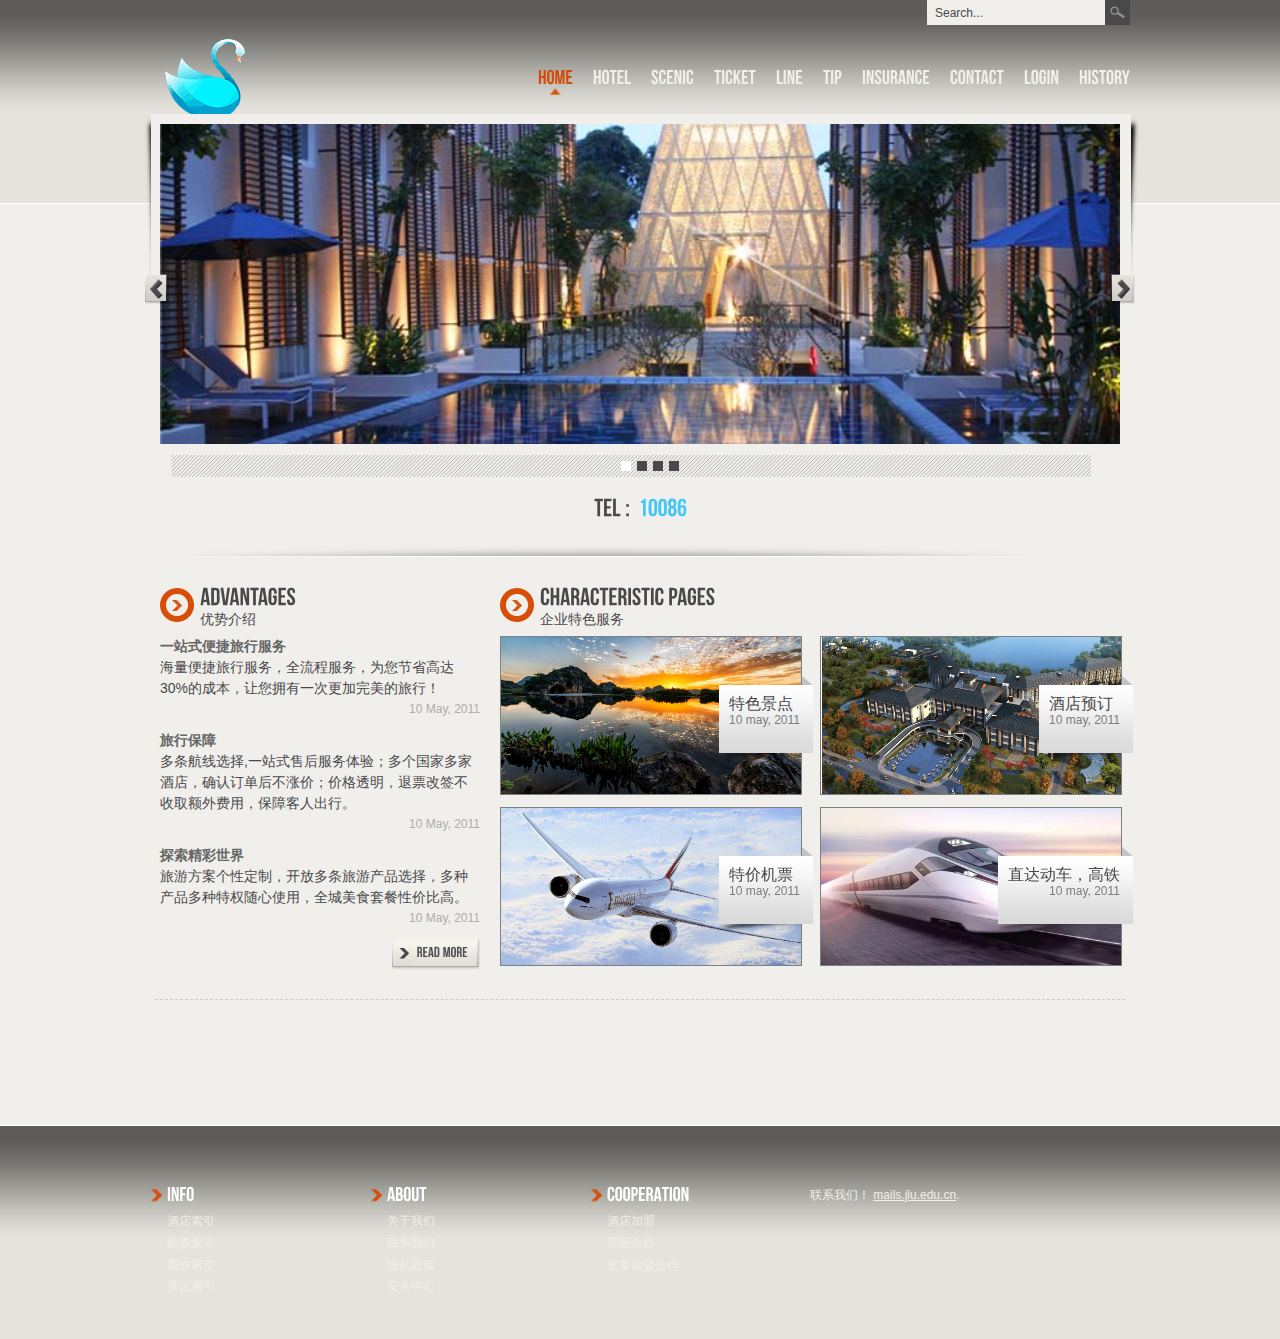
==== commit 3d7cc1f4: "最终提交" ====
--- a/bin/Travel_Web/src/main/webapp/index.html
+++ b/bin/Travel_Web/src/main/webapp/index.html
@@ -69,7 +69,7 @@
     <div class="degree">
         <!-- wrapper -->
         <div class="wrapper">
-            <a href="index.html"><img src="img/logo1.png" alt="Logo" id="logo" /></a>
+            <a href="index.html"><img src="img/logo4.png" alt="Logo" id="logo" /></a>
 
             <!-- search -->
             <div class="top-search">
@@ -84,18 +84,19 @@
 
             <!-- navigation -->
             <div id="nav-holder">
-                <ul id="nav" class="sf-menu">
+               
+                   <ul id="nav" class="sf-menu">
                     <li class="current_page_item"><a href="index.html">HOME</a></li>
-                    <li ><a href="route.jsp">ROUTE</a></li>
-                    <li ><a href="hotel.jsp">HOTEL</a>
-                    </li>
-                    <li><a href="spot.jsp">SCENIC SPOT</a></li>
-                    <li ><a href="ticket.jsp">TICKET</a>
-                    </li>
-                    <li><a href="strategy.jsp">STRATEGY</a></li>
-                    <li><a href="insurance.jsp">INSURANCE</a></li>
+                    <li ><a href="hotellist">HOTEL</a></li>
+                    <li><a href="sceniclist">SCENIC</a></li>
+                    <li ><a href="ticketlist">TICKET</a></li>
+                    <li ><a href="linelist">LINE</a></li>
+                    <li><a href="tiplist">TIP</a></li>
+                    <li><a href="insurancelist">INSURANCE</a></li>
                     <li><a href="contact.html">CONTACT</a></li>
-                    <li><a href="staff.html">STAFF</a></li>
+                    <li><a href="login.jsp">LOGIN</a></li>
+                    <li><a href="historylist">HISTORY</a></li>
+                
                 </ul>
             </div>
             <!-- ENDS navigation -->
@@ -240,18 +241,7 @@
     <div class="degree">
         <!-- wrapper -->
         <div class="wrapper">
-            <!-- social bar -->
-            <div id="social-bar">
-                <ul class="follow-us">
-                    <li><span>FOLLOW US</span></li>
-                    <li ><a href="#" class="icon-32 twitter-32 social-tooltip" title="Follow our tweets">link</a></li>
-                    <li ><a href="#" class="icon-32 vimeo-32 social-tooltip" title="Lorem ipsum dolor">link</a></li>
-                    <li ><a href="#" class="icon-32 dribbble-32 social-tooltip" title="Lorem ipsum dolor">link</a></li>
-                    <li ><a href="#" class="icon-32 flickr-32 social-tooltip" title="Lorem ipsum dolor">link</a></li>
-                    <li ><a href="#" class="icon-32 facebook-32 social-tooltip" title="Lorem ipsum dolor">link</a></li>
-                </ul>
-            </div>
-            <!-- ENDS social bar -->
+           
             <!-- footer-cols -->
             <ul class="footer-cols">
                 <li class="col">
